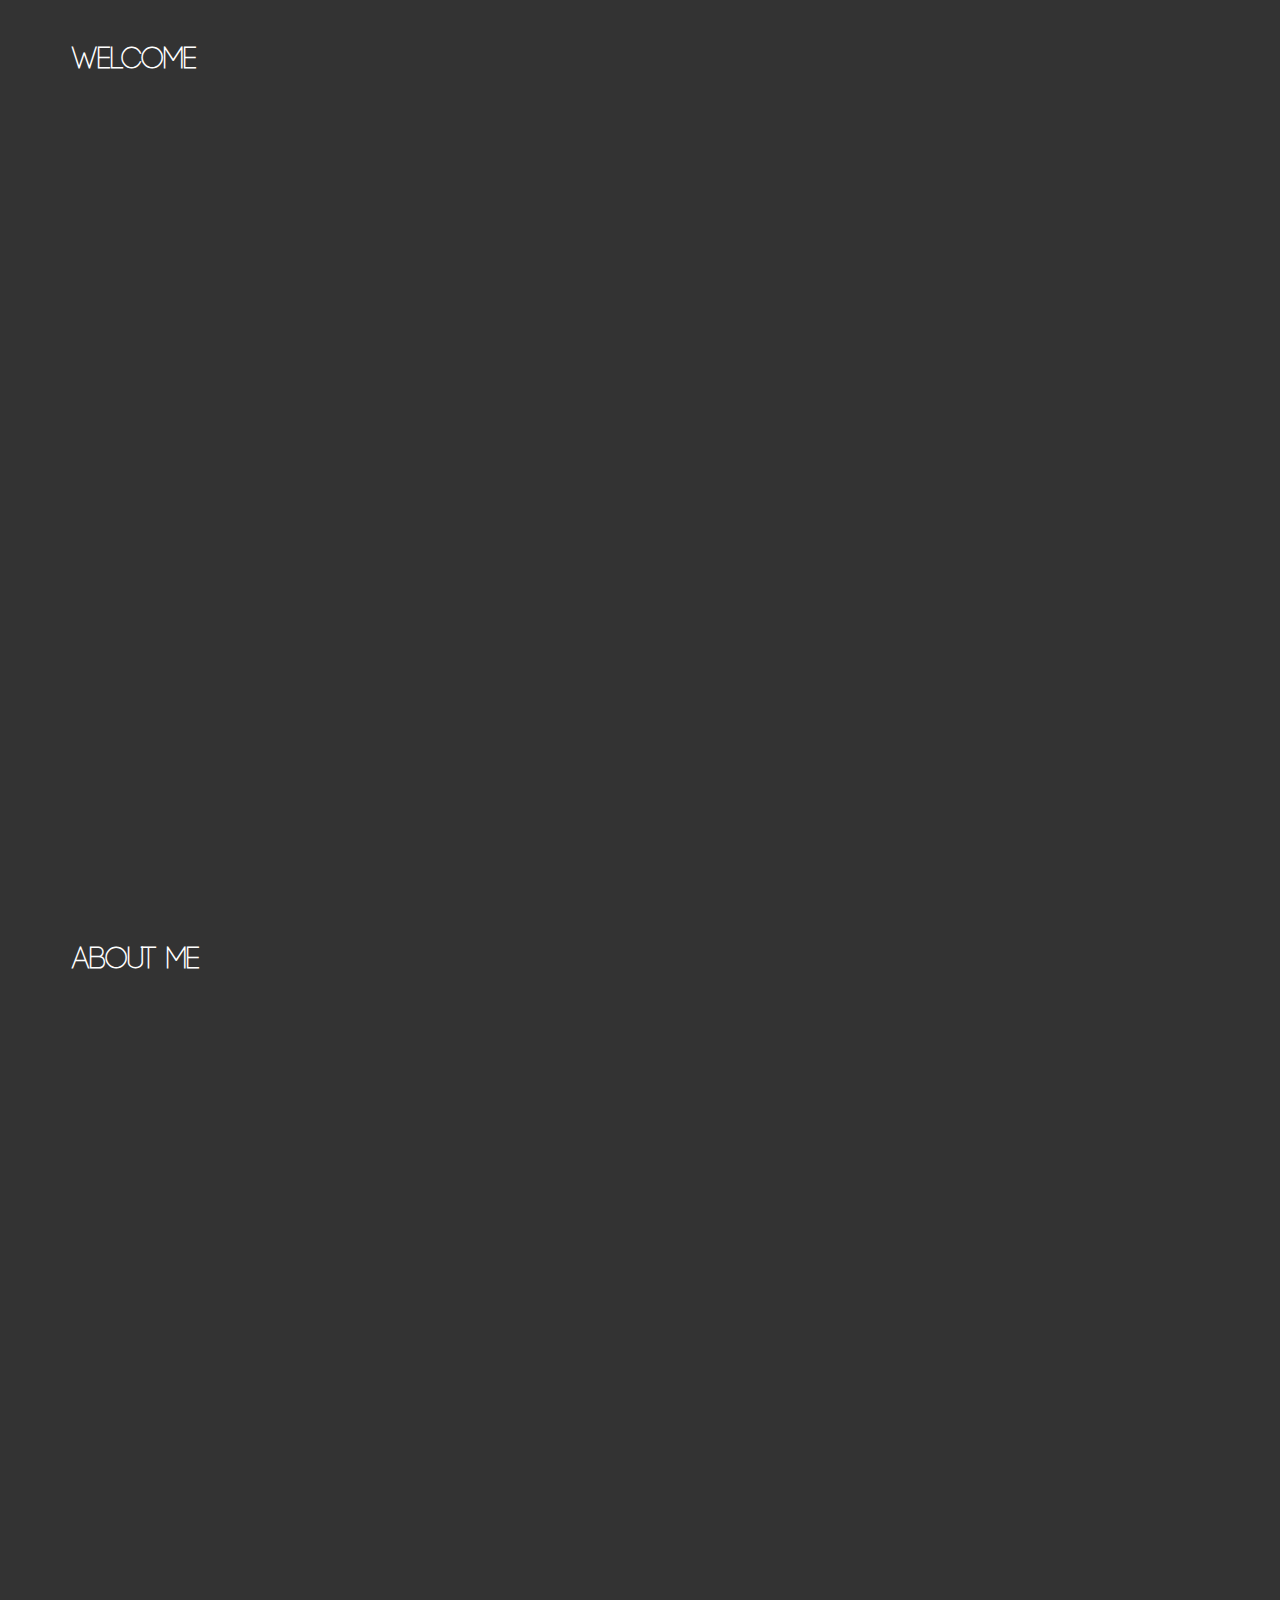
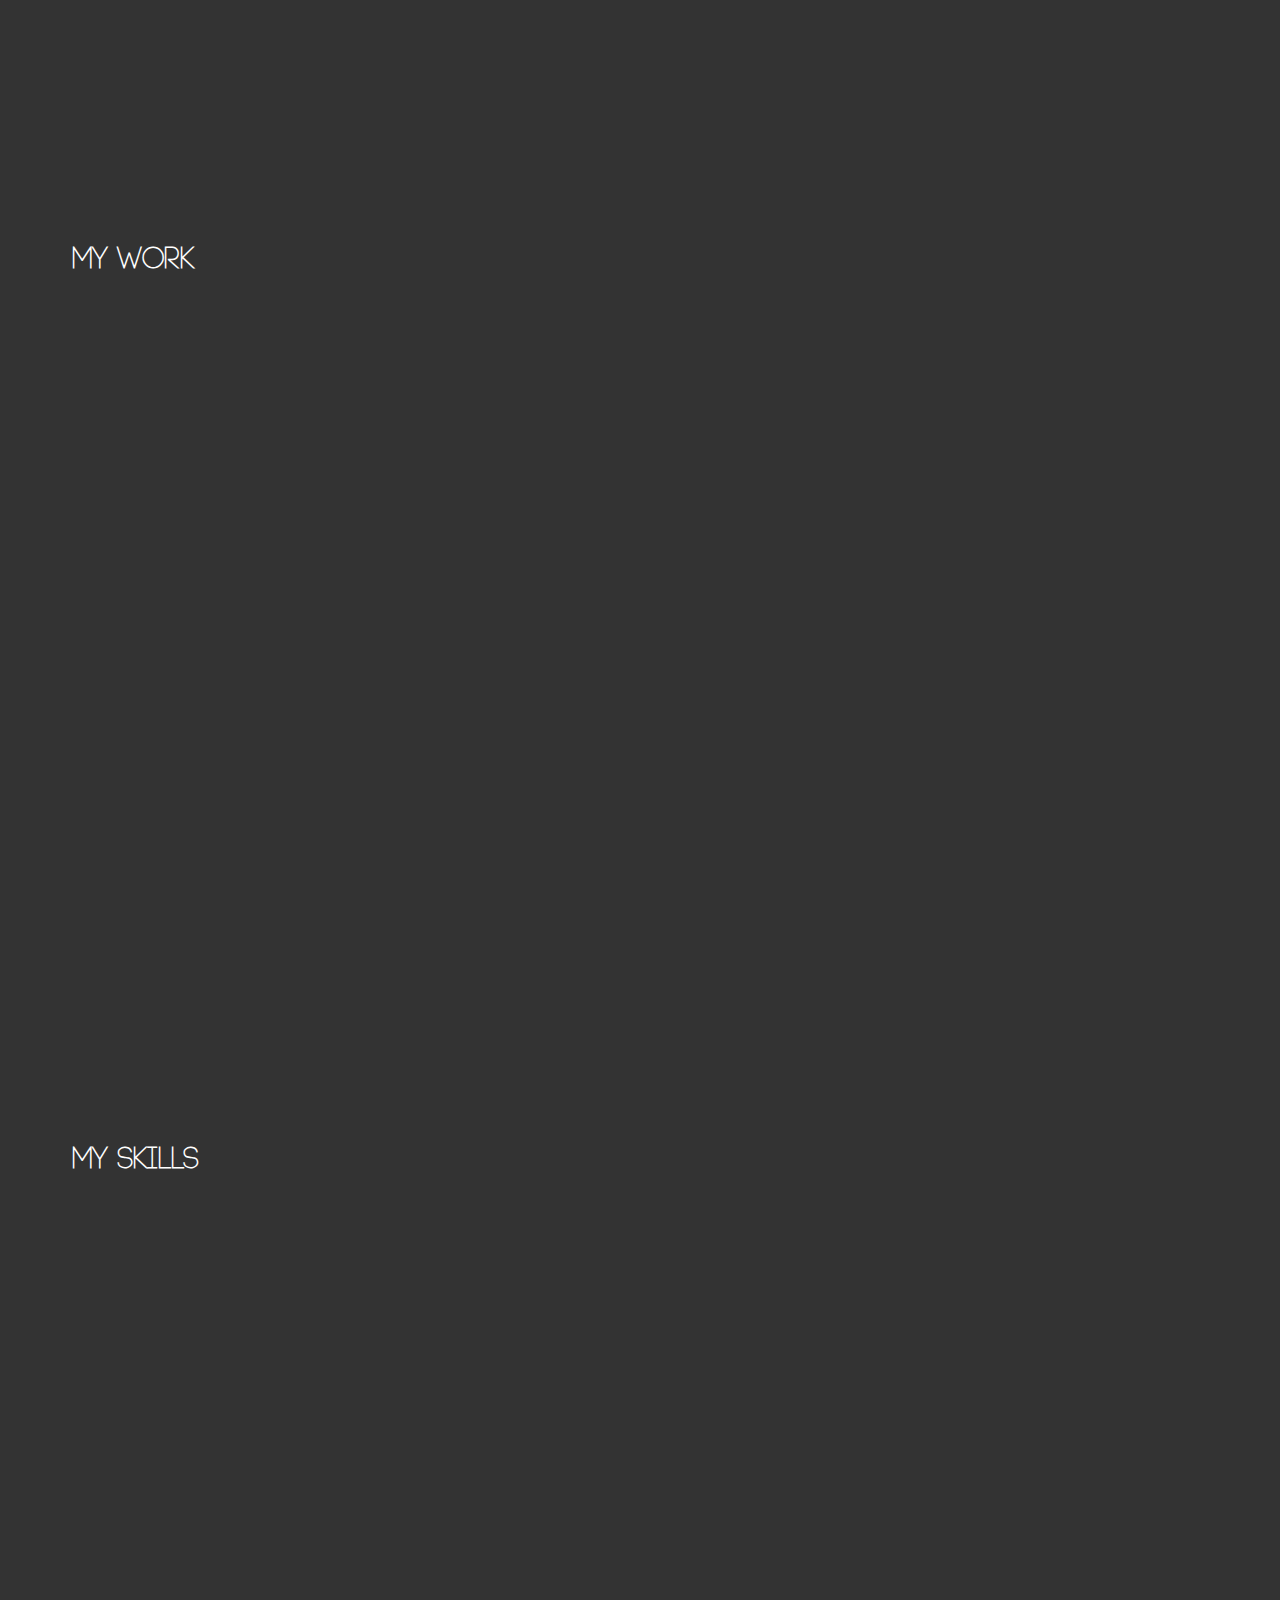
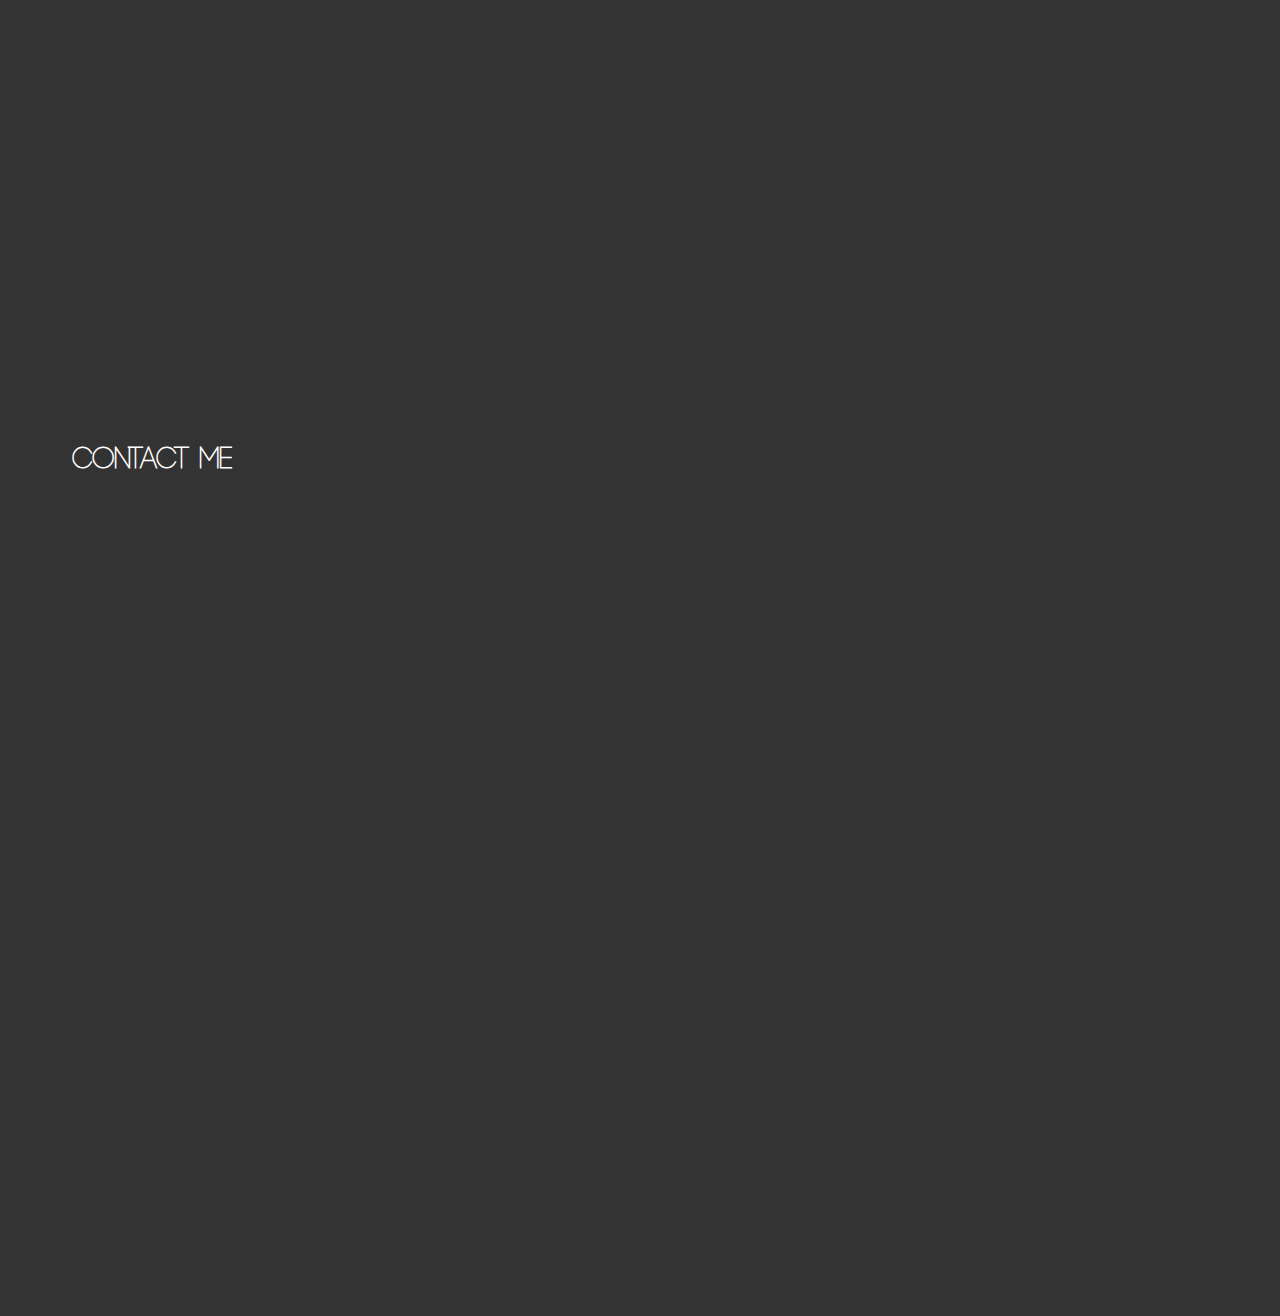
==== dev/index.html @ 729df359 "test" ====
<html>
    <head>
        <title>jul</title>
        <link rel="stylesheet" type="text/css" href=resource/css.css>
    </head>
    <body>
        <section id="Welcome">
            <h1>Welcome</h1>
        </section>
        <section id="About">
            <h1>About Me</h1>
        </section>
        <section id="Work">
            <h1>My Work</h1>
        </section>
        <section id="Skills">
            <h1>My Skills</h1>
        </section>
        <section id="Contact">
            <h1>Contact Me</h1>
        </section>
    </body>
</html>
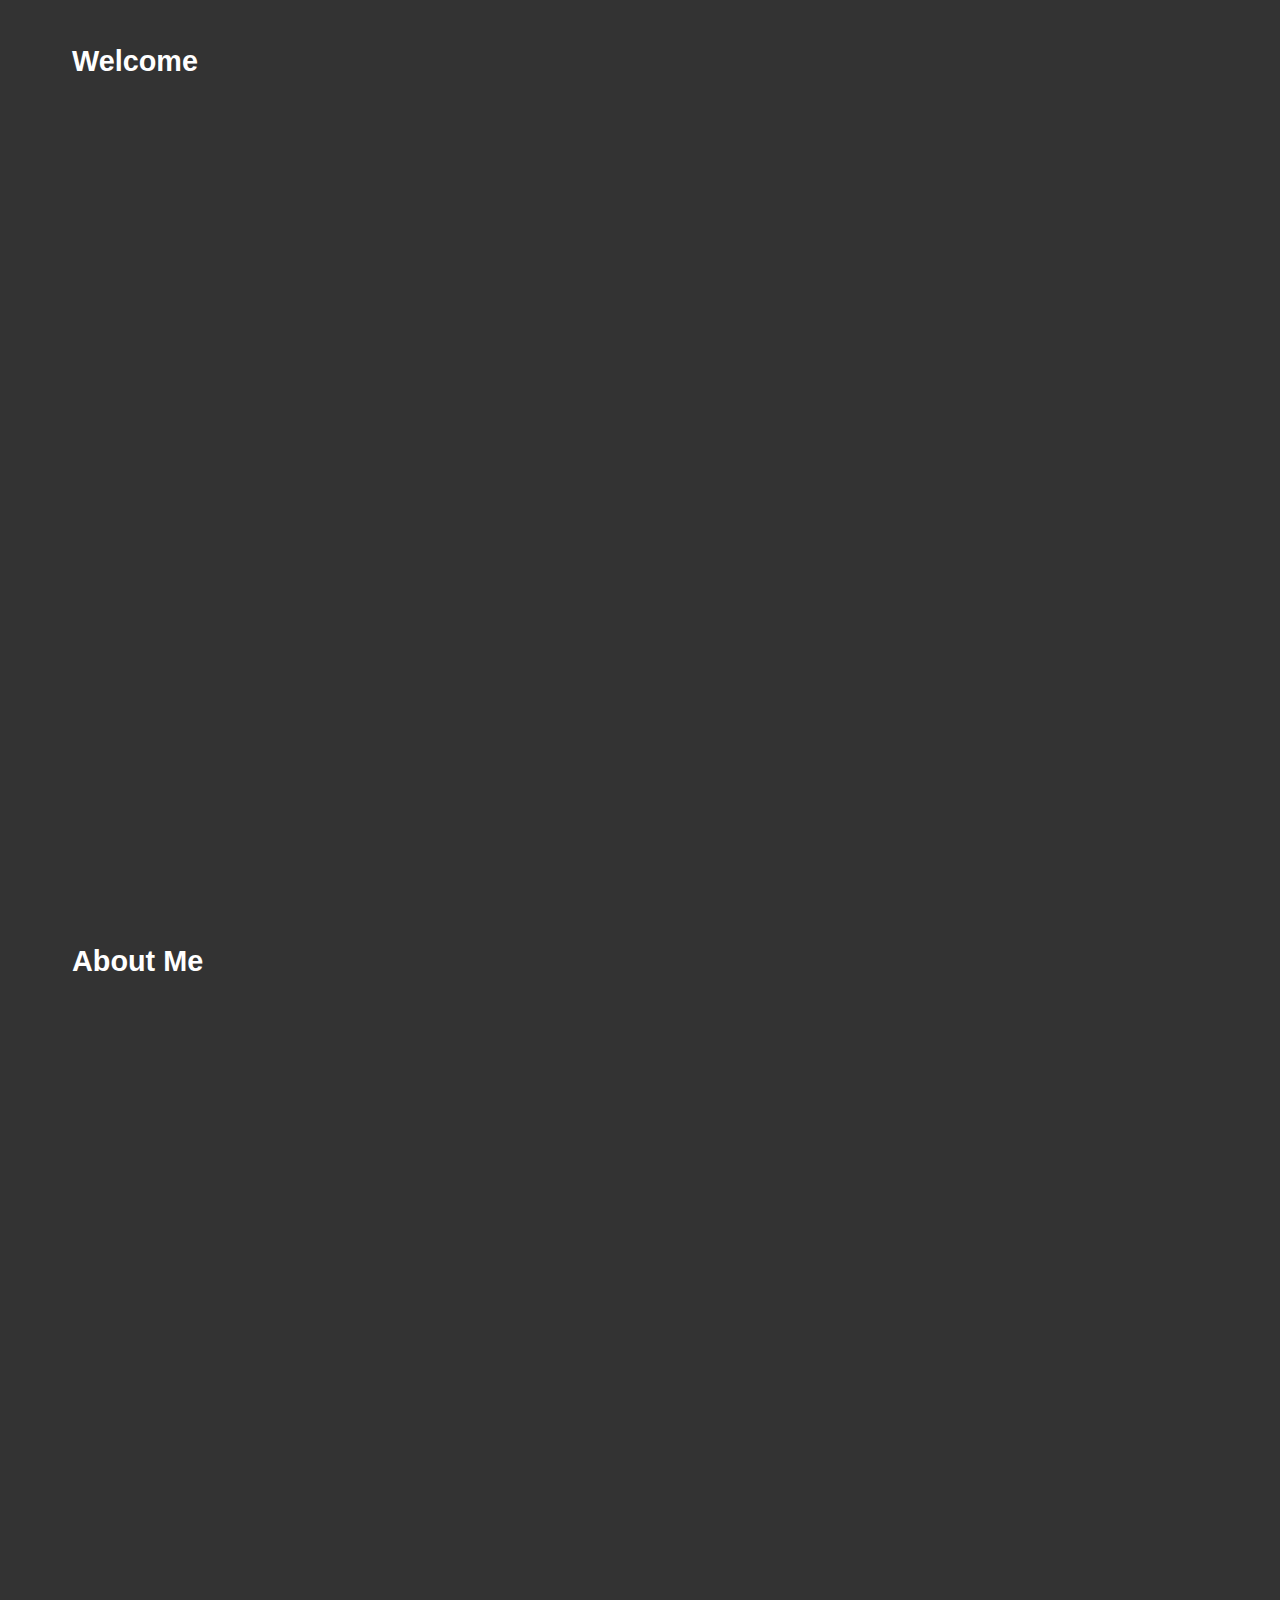
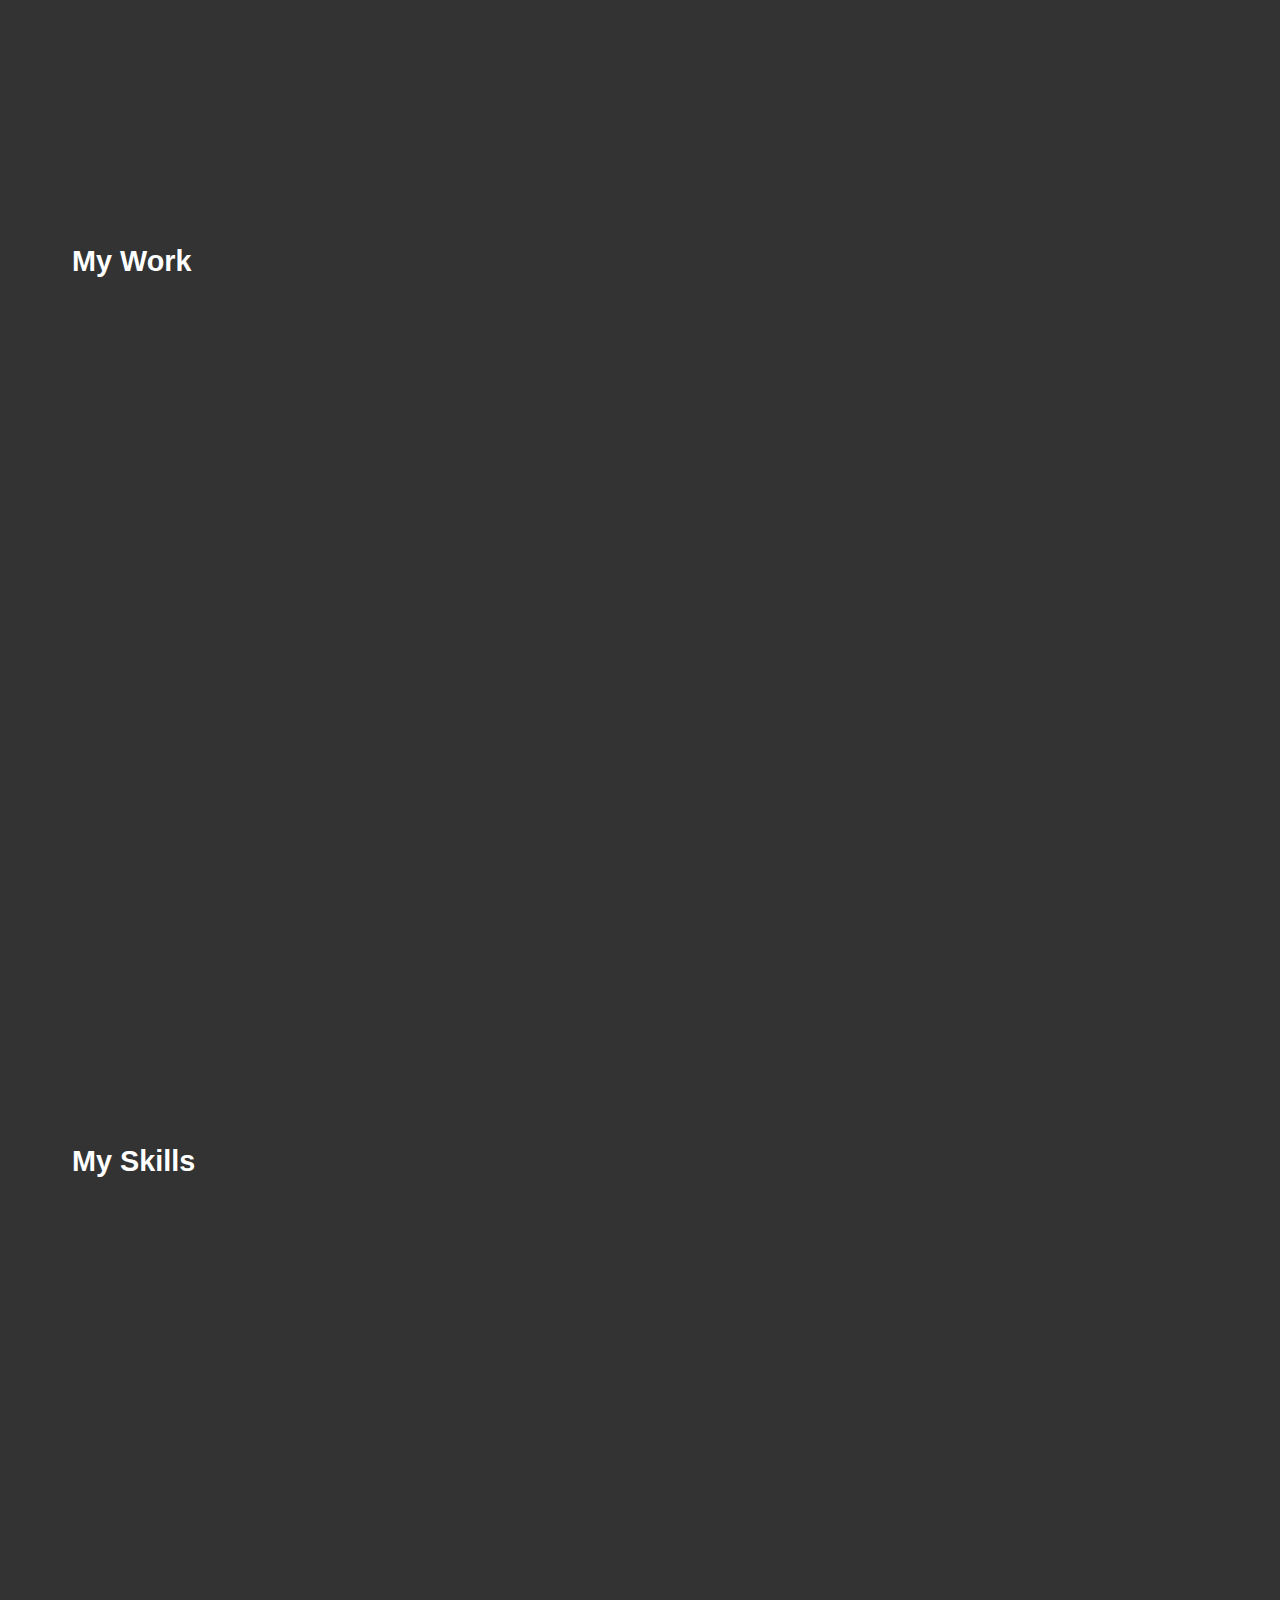
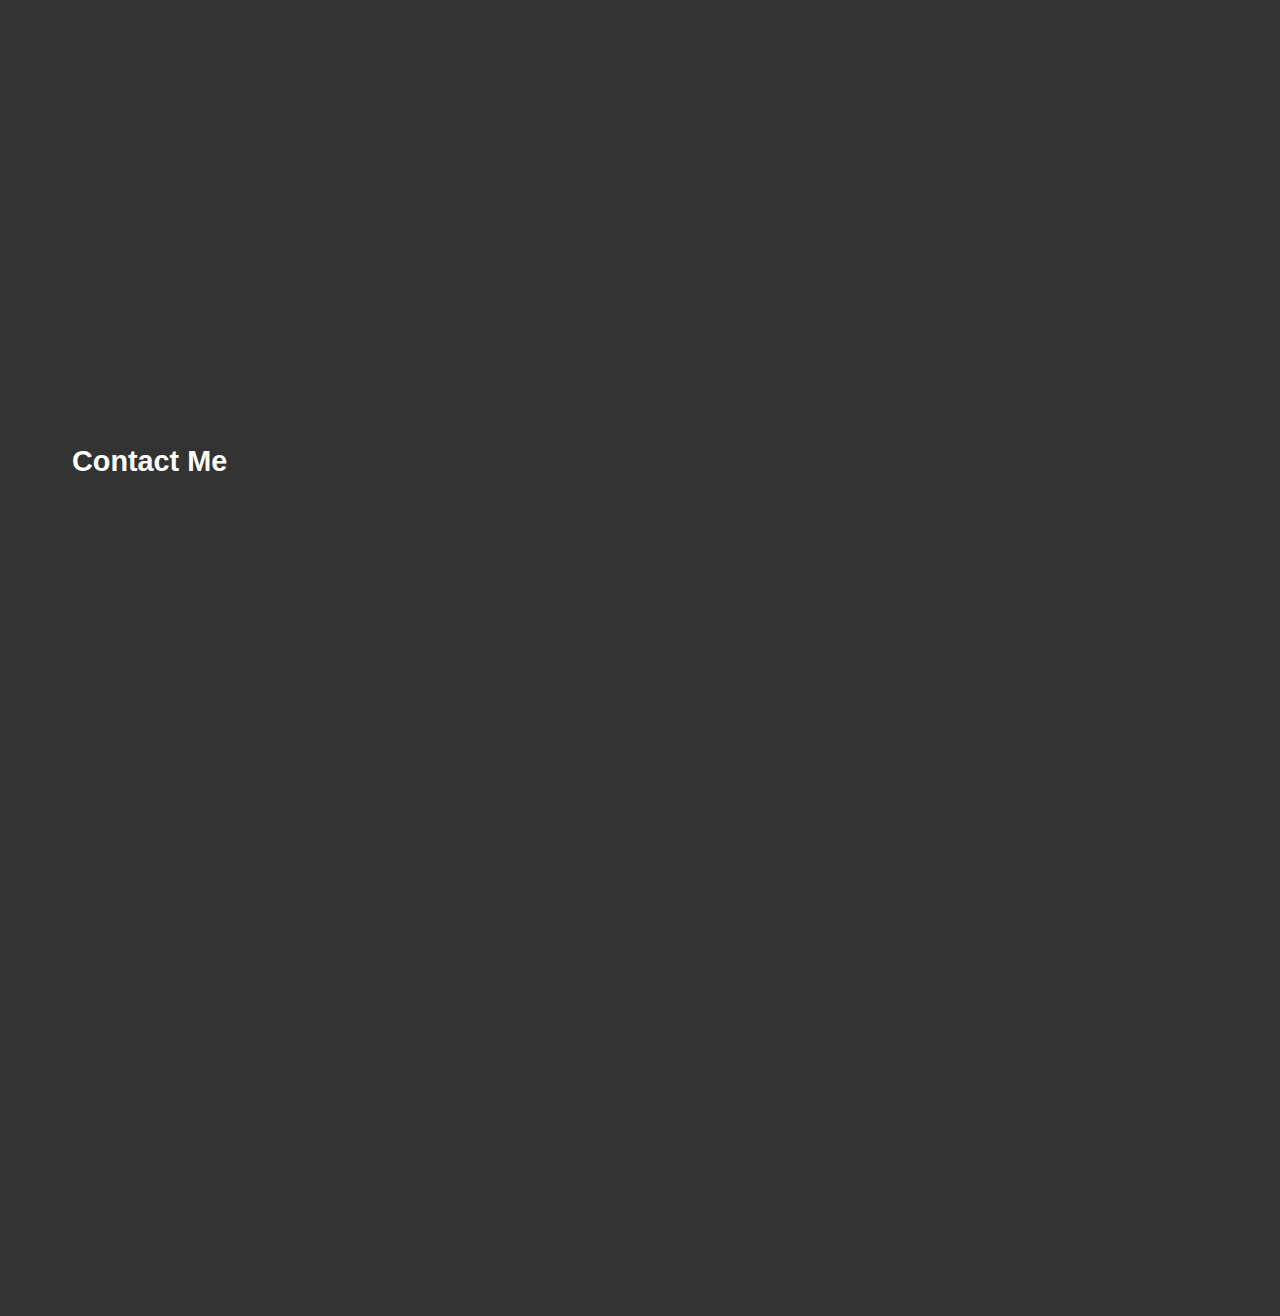
==== commit edbf06f5: "test" ====
--- a/dev/index.html
+++ b/dev/index.html
@@ -2,6 +2,7 @@
     <head>
         <title>jul</title>
         <link rel="stylesheet" type="text/css" href=resource/css.css>
+        <link href="https://fonts.googleapis.com/css?family=Encode+Sans+Condensed:100" rel="stylesheet">
     </head>
     <body>
         <section id="Welcome">
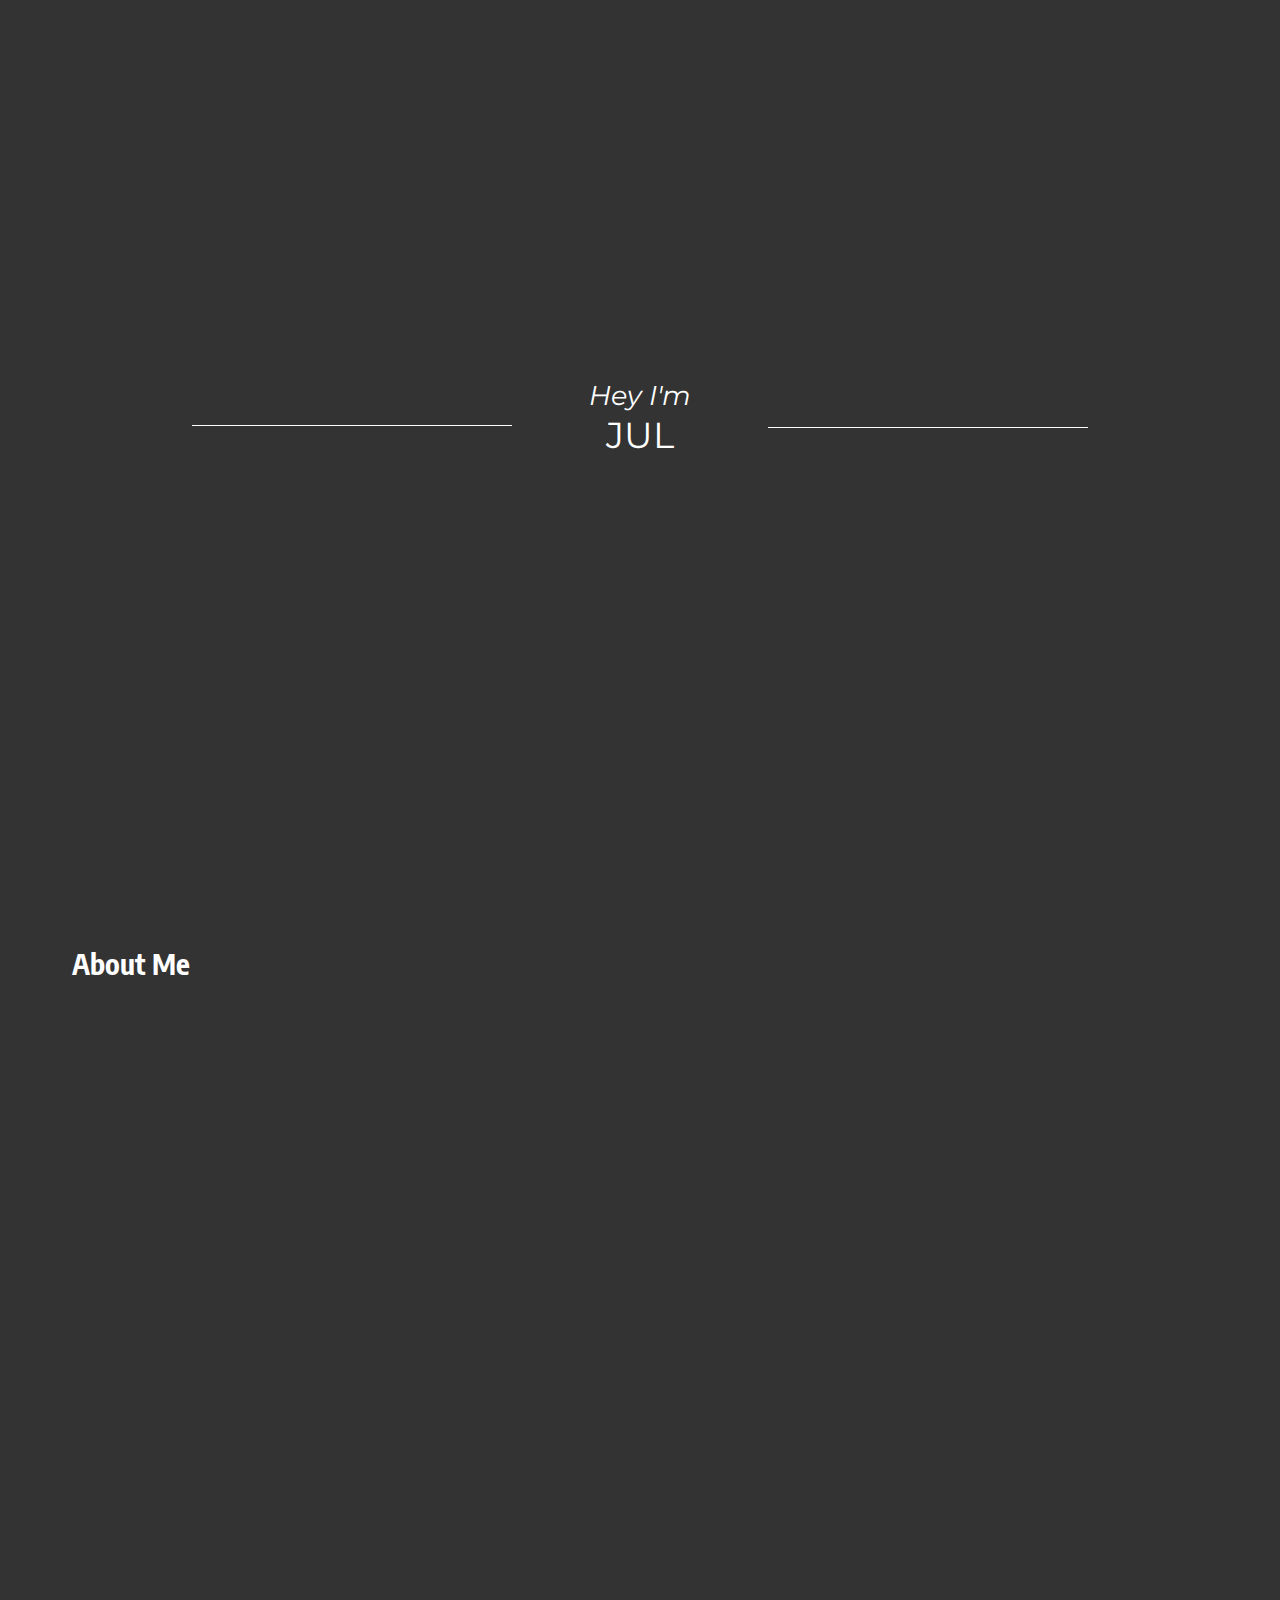
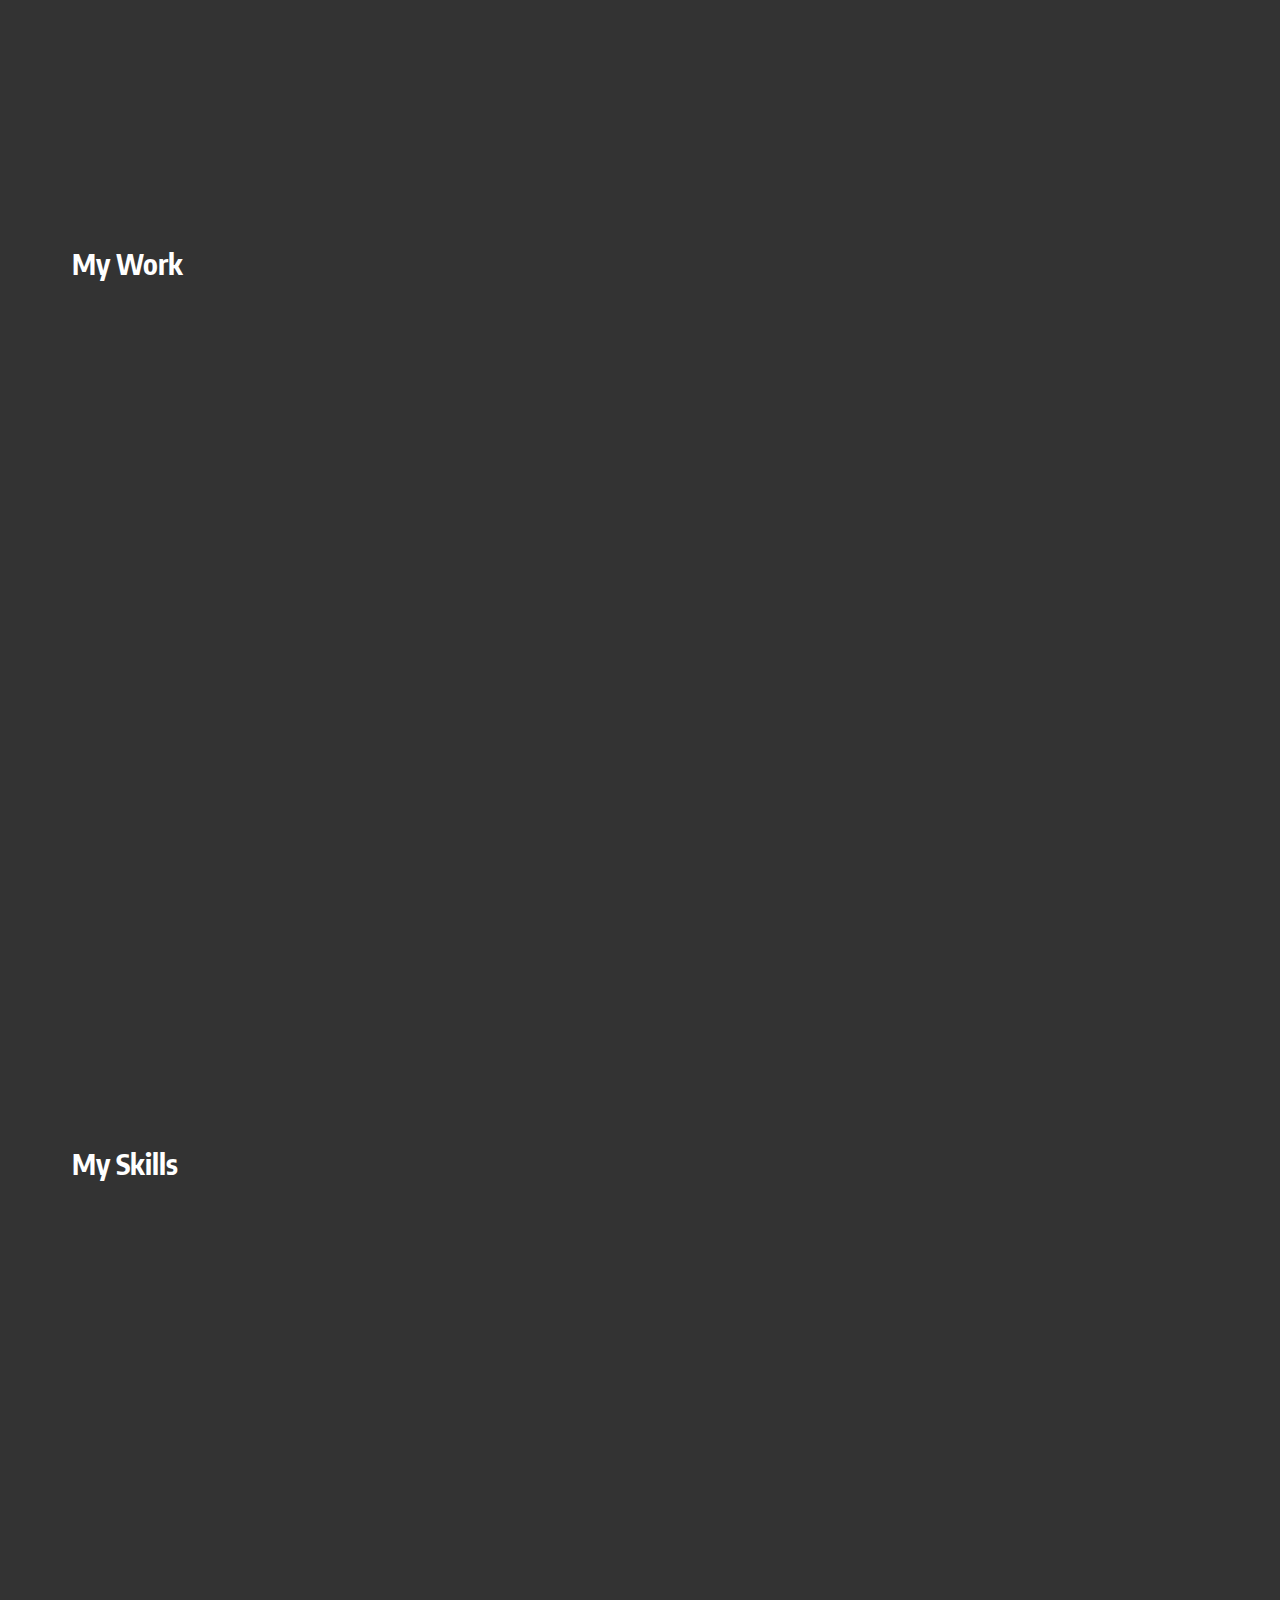
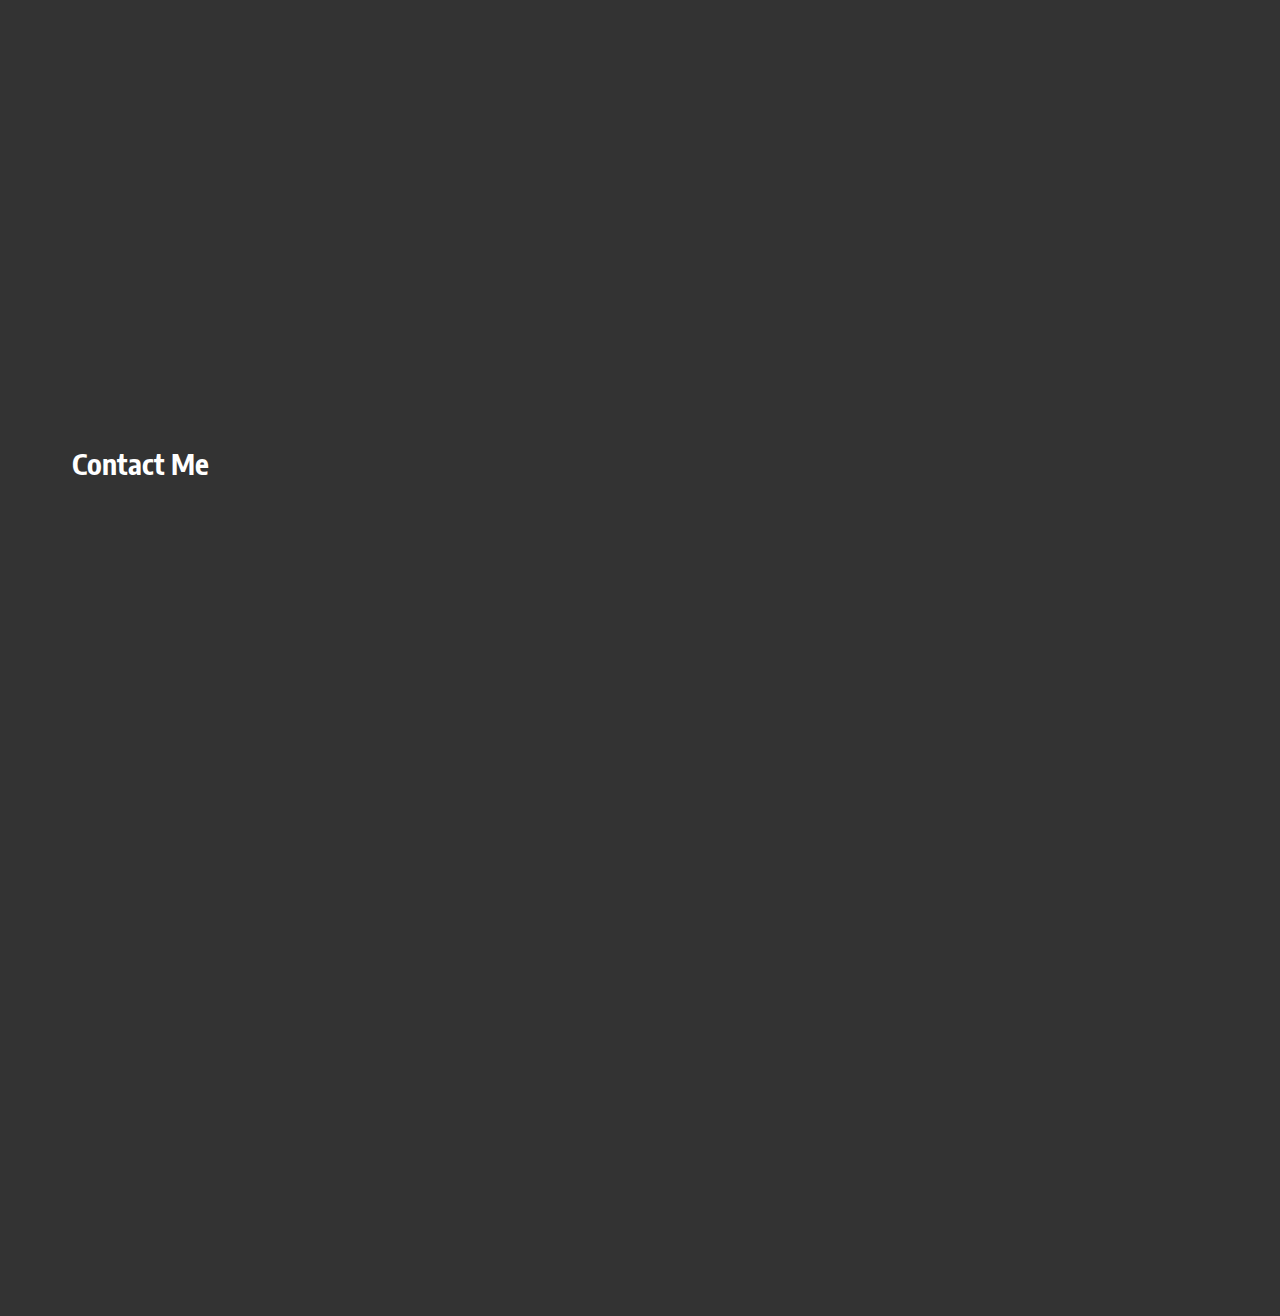
==== commit e114c0b2: "lines" ====
--- a/dev/index.html
+++ b/dev/index.html
@@ -2,11 +2,29 @@
     <head>
         <title>jul</title>
         <link rel="stylesheet" type="text/css" href=resource/css.css>
-        <link href="https://fonts.googleapis.com/css?family=Encode+Sans+Condensed:100" rel="stylesheet">
+        <link href="https://fonts.googleapis.com/css?family=Encode+Sans+Condensed:100|Montserrat:200i,700|PT+Mono" rel="stylesheet">
+        <link rel="stylesheet" href="https://unpkg.com/aos@next/dist/aos.css">
+        <script src="resource/anims.js"></script>
     </head>
     <body>
         <section id="Welcome">
-            <h1>Welcome</h1>
+            <h1></h1>
+            <div id="hey">
+                <div id="heyhey">
+                    <i><p>Hey I'm</p></i>
+                </div>
+                <div id="heylines">
+                    <svg height="2" width="70vw">
+                        <line x1="0" y1="0" x2="25vw" y2="0" style="stroke:rgb(255,255,255);stroke-width:2;float: left">
+                    </svg>
+                    <svg height="2" width="70vw">
+                        <line x1="45vw" y1="0" x2="70vw" y2="0" style="stroke:rgb(255,255,255);stroke-width:2;float: right;">
+                    </svg>
+                </div>
+                <div id="heyname">
+                    <p>JUL</p>
+                </div>
+            </div>
         </section>
         <section id="About">
             <h1>About Me</h1>
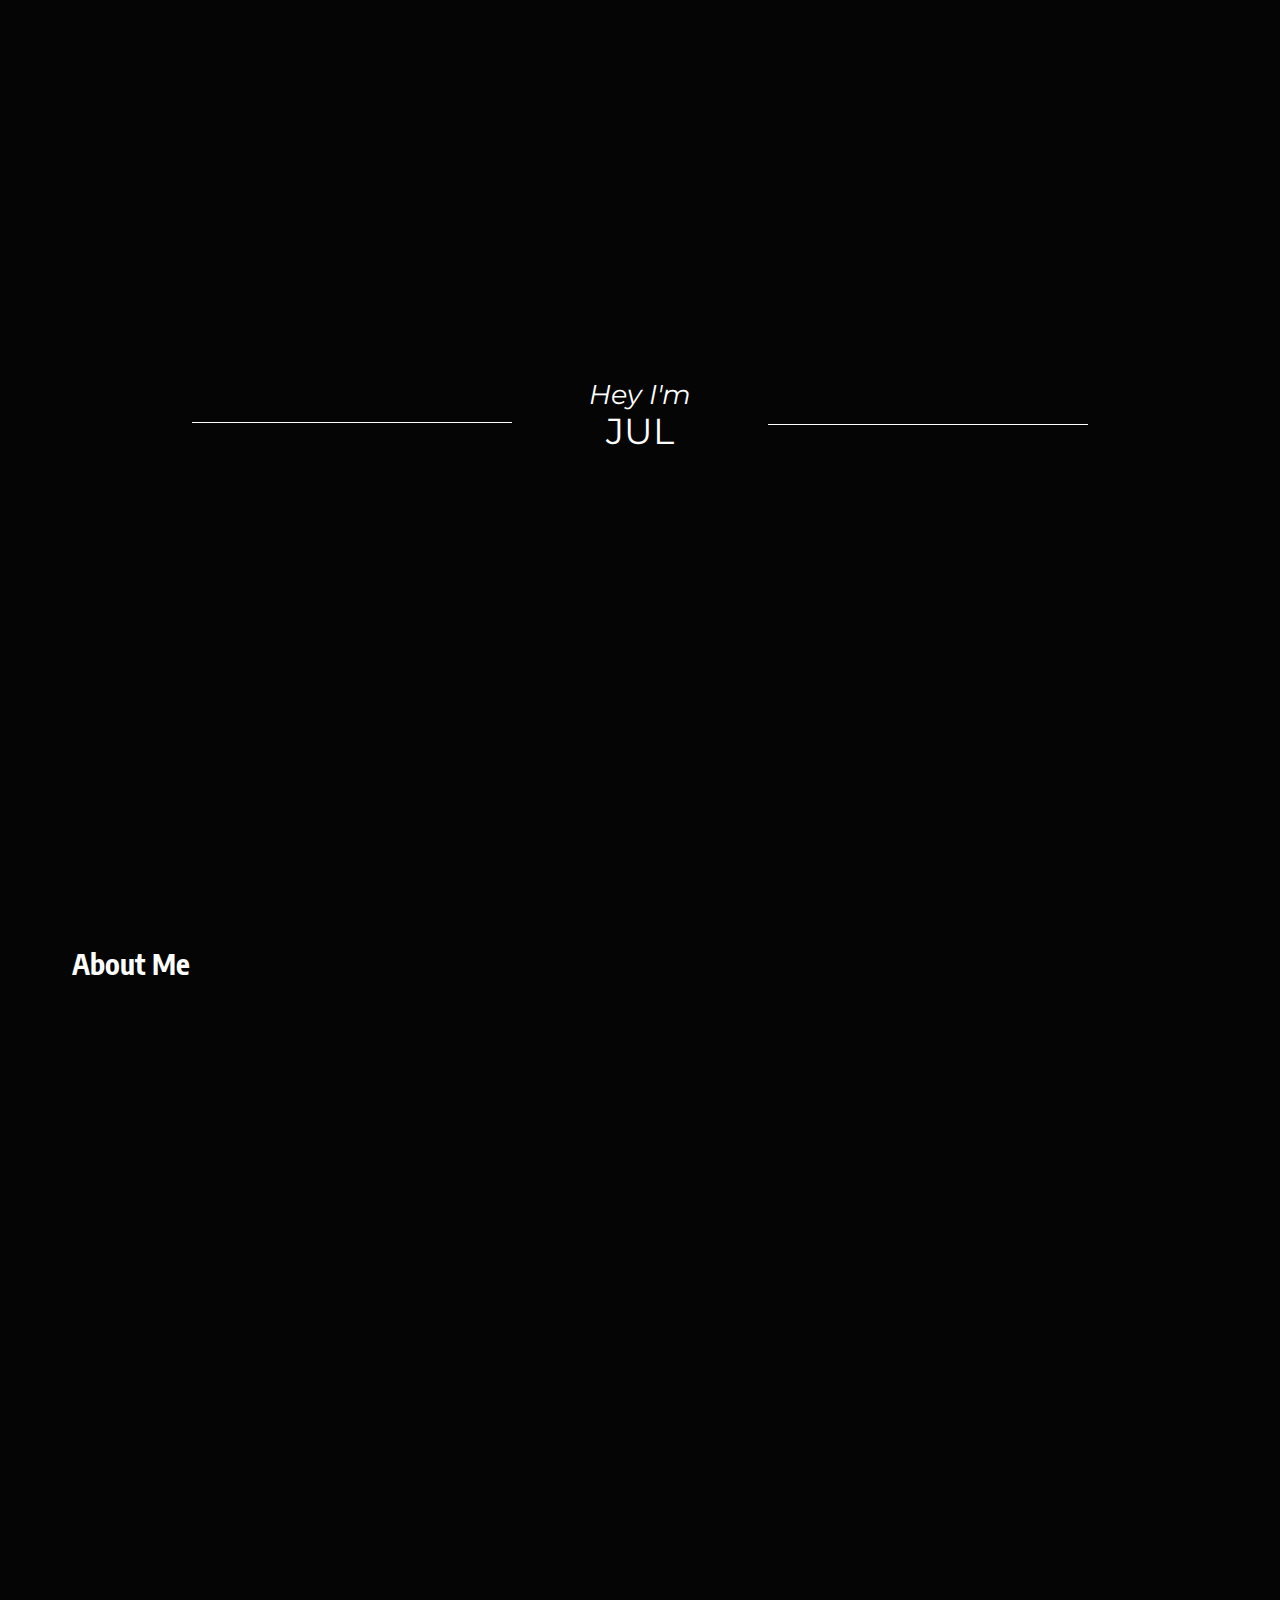
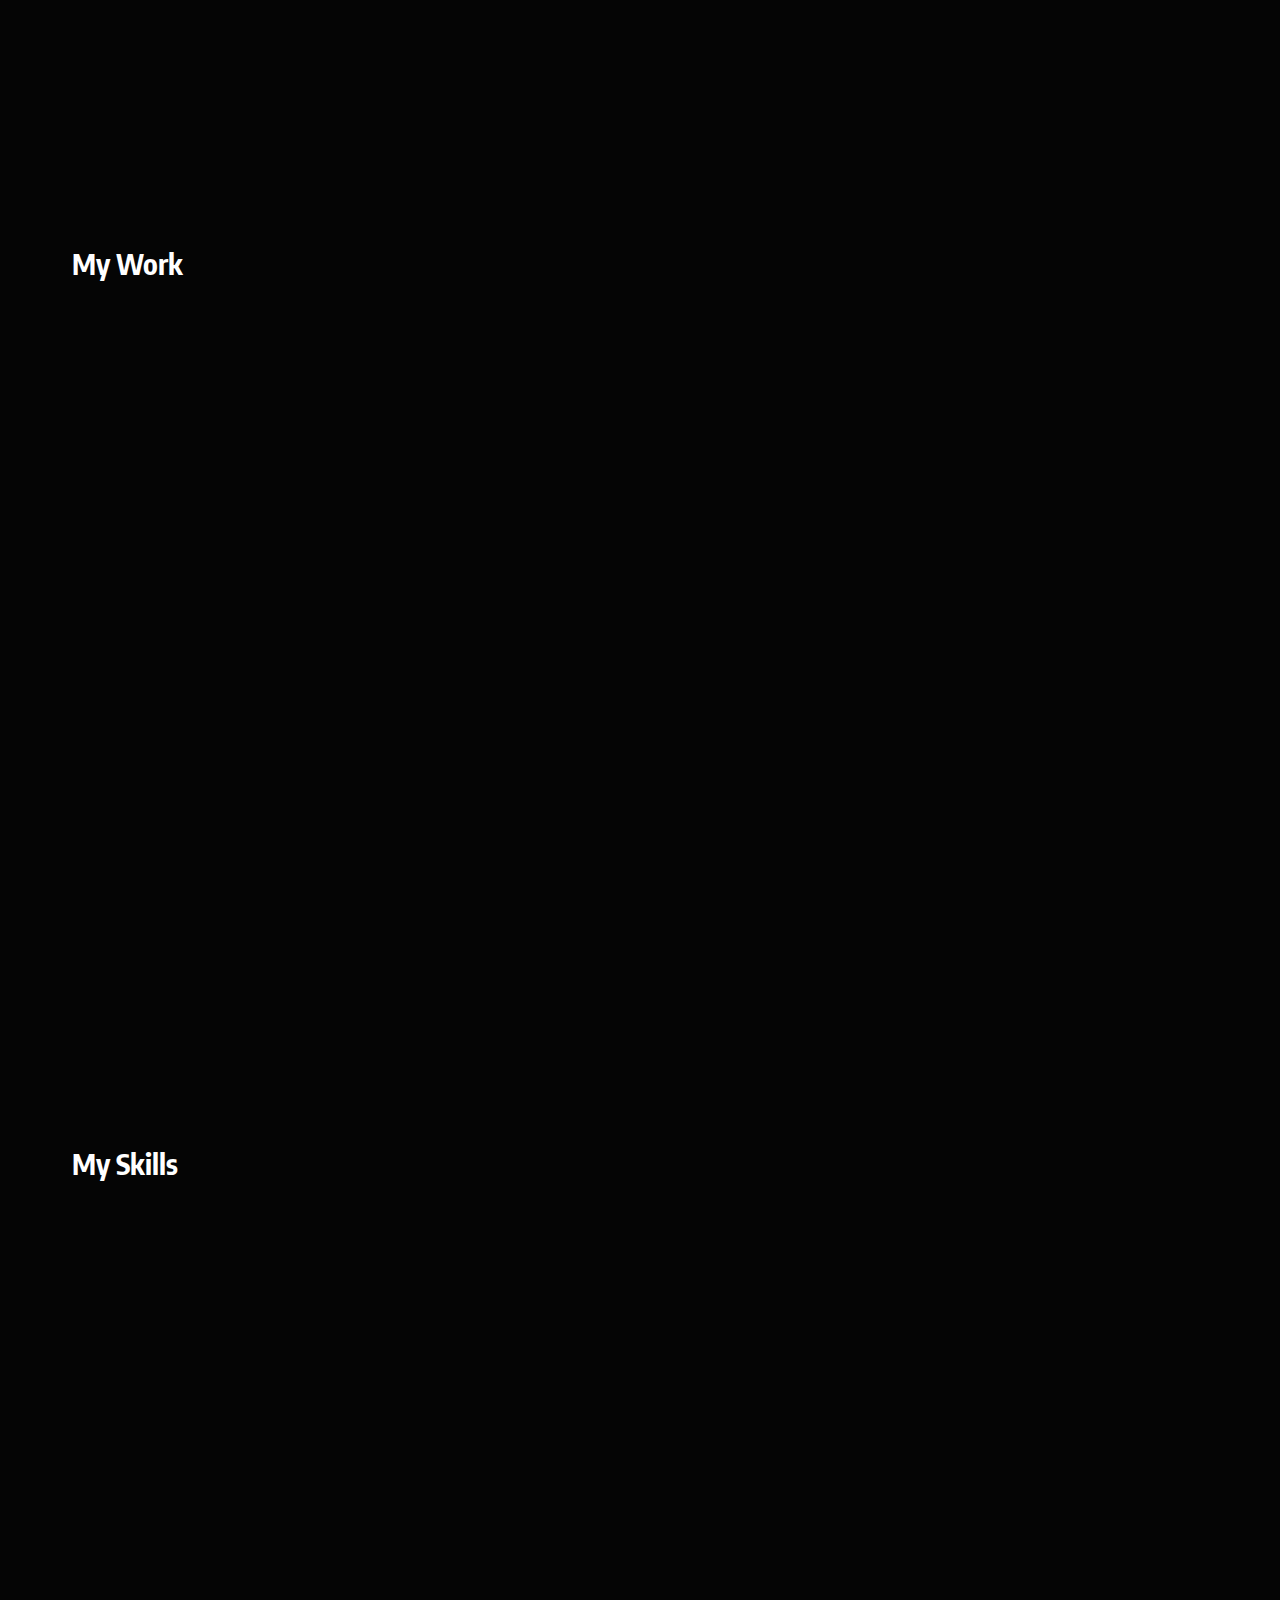
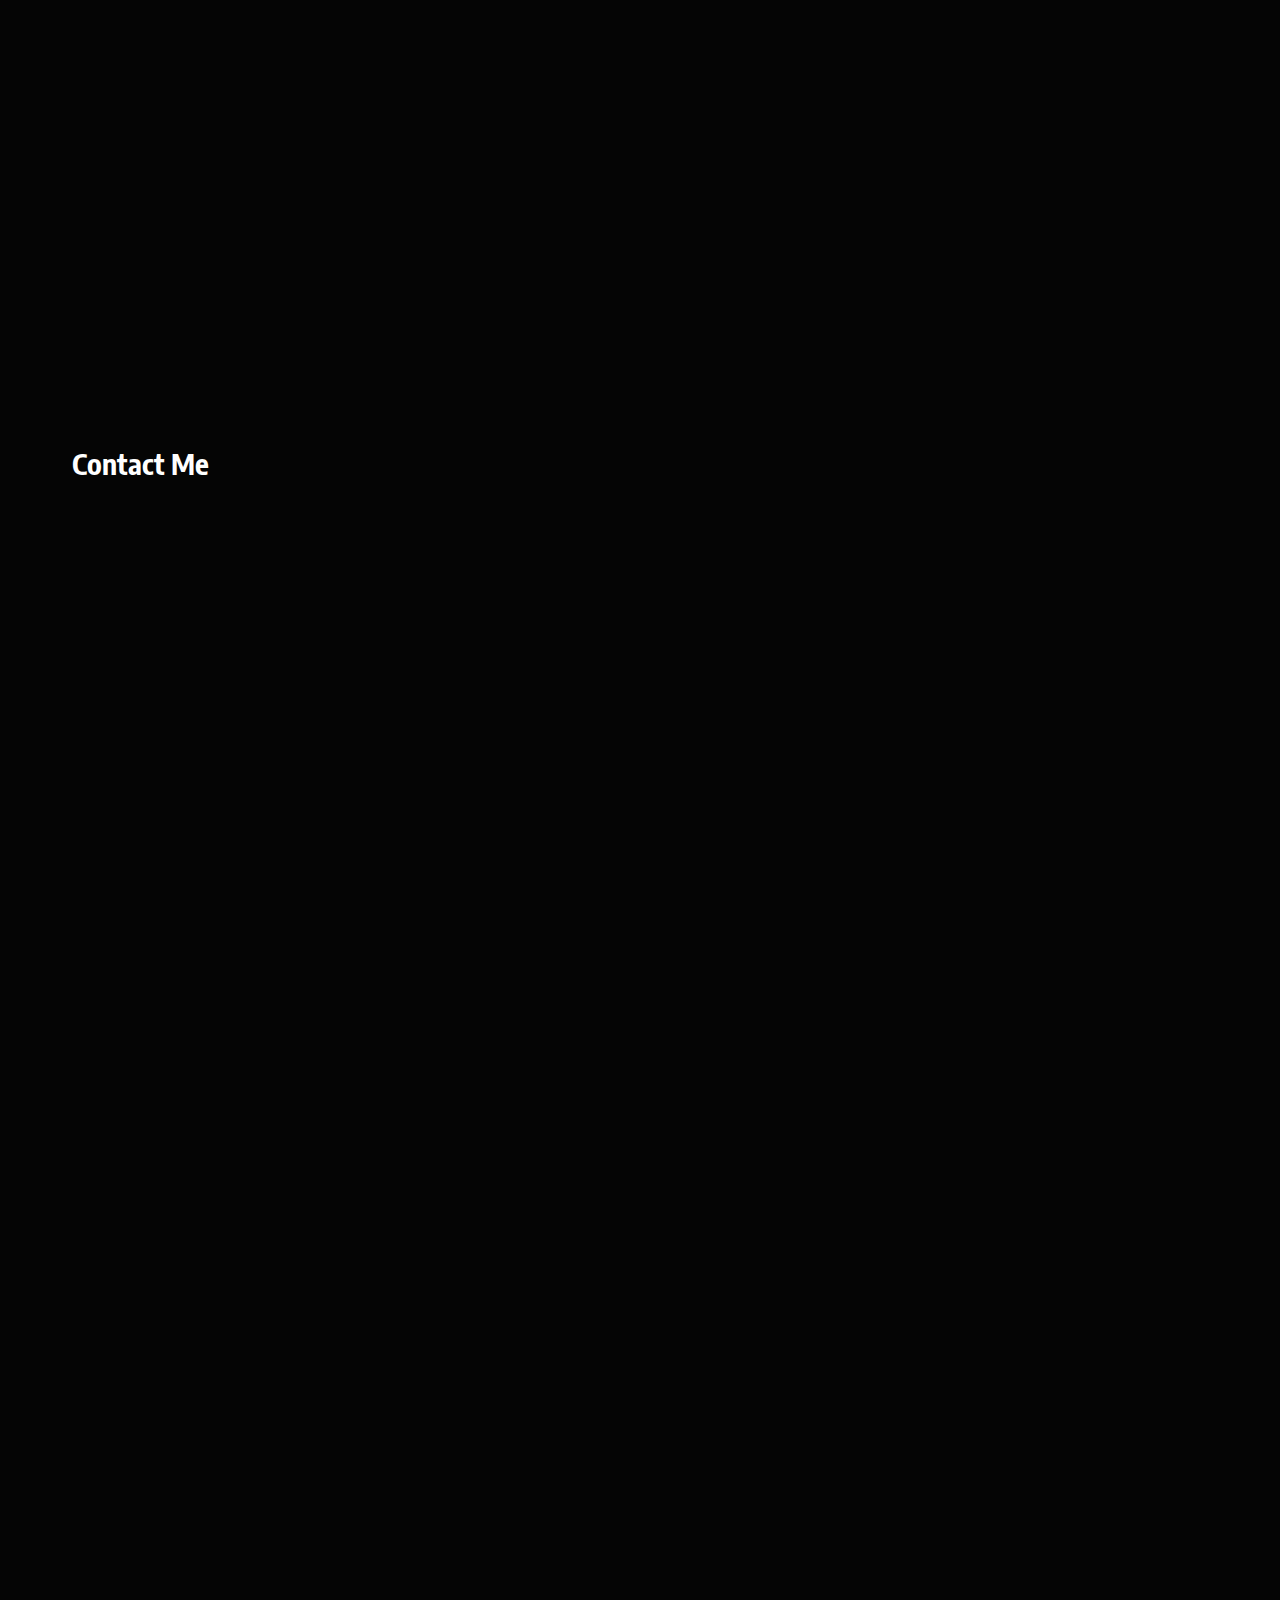
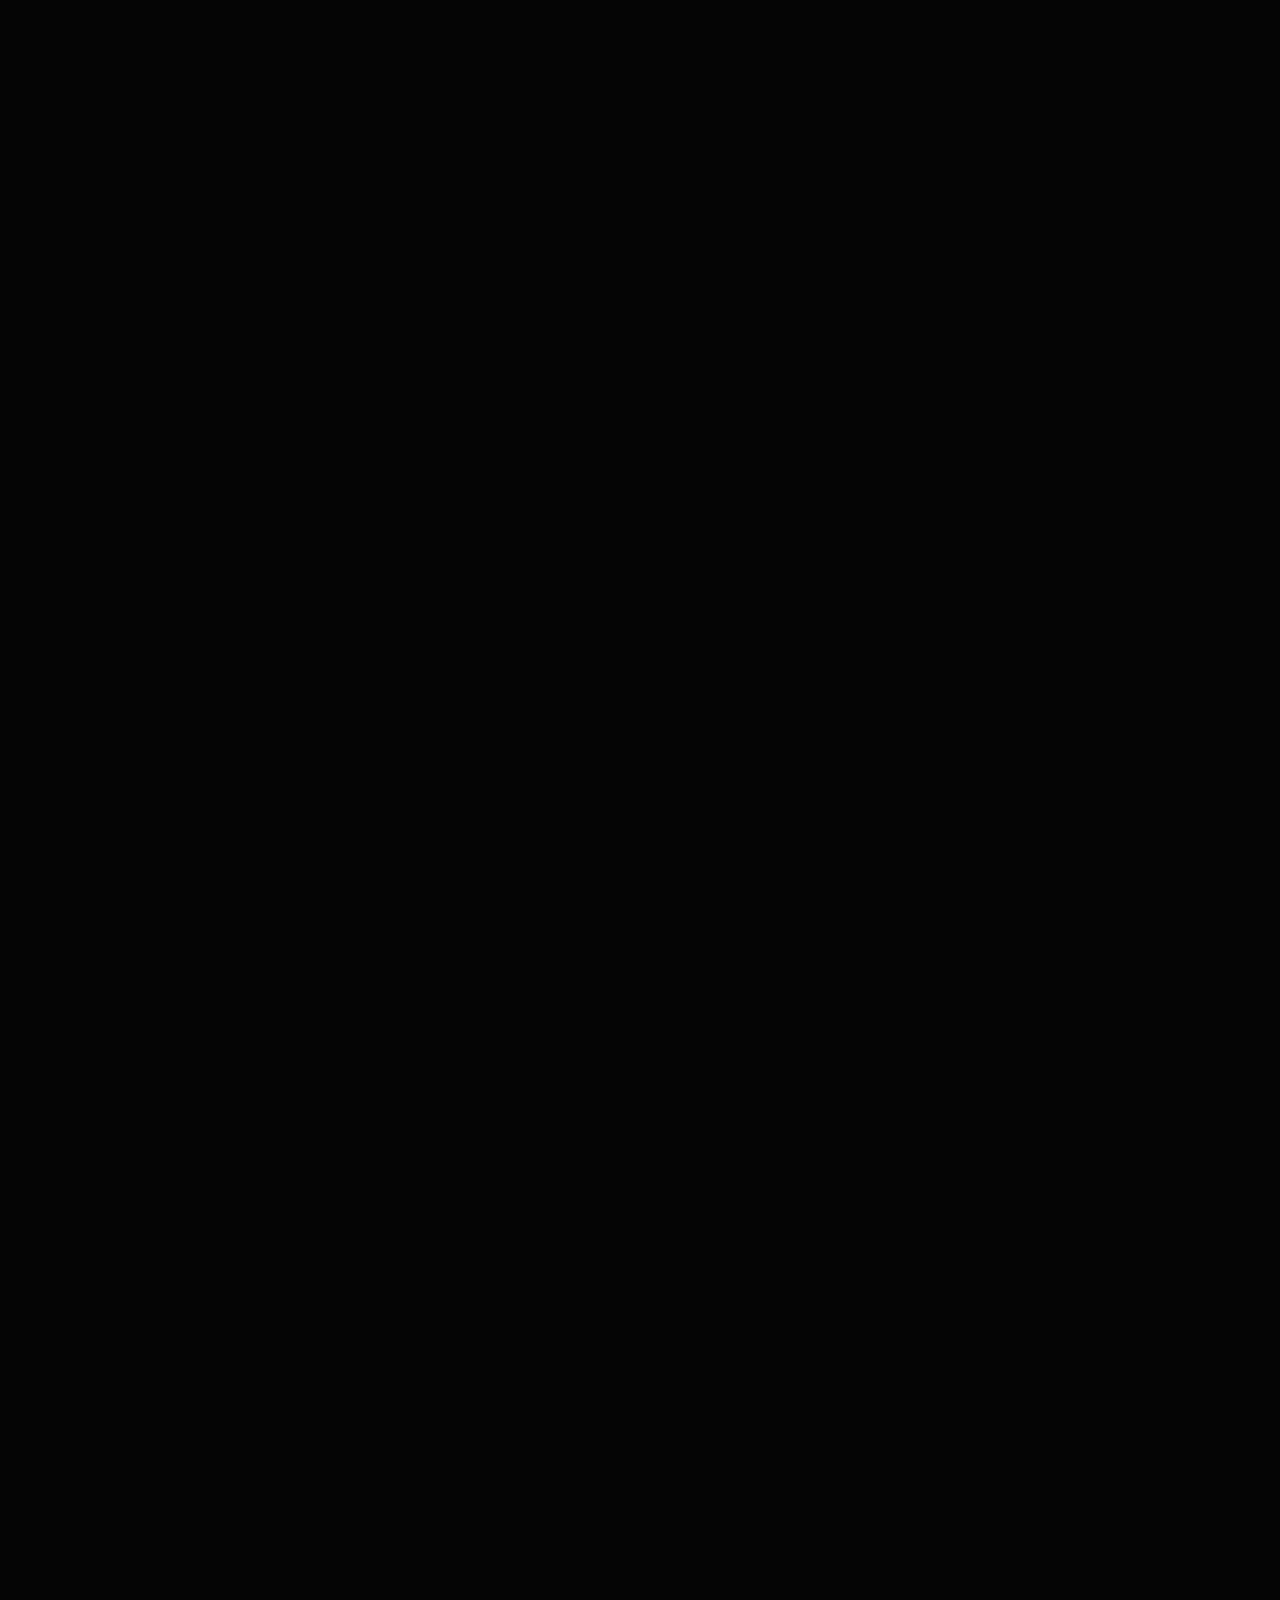
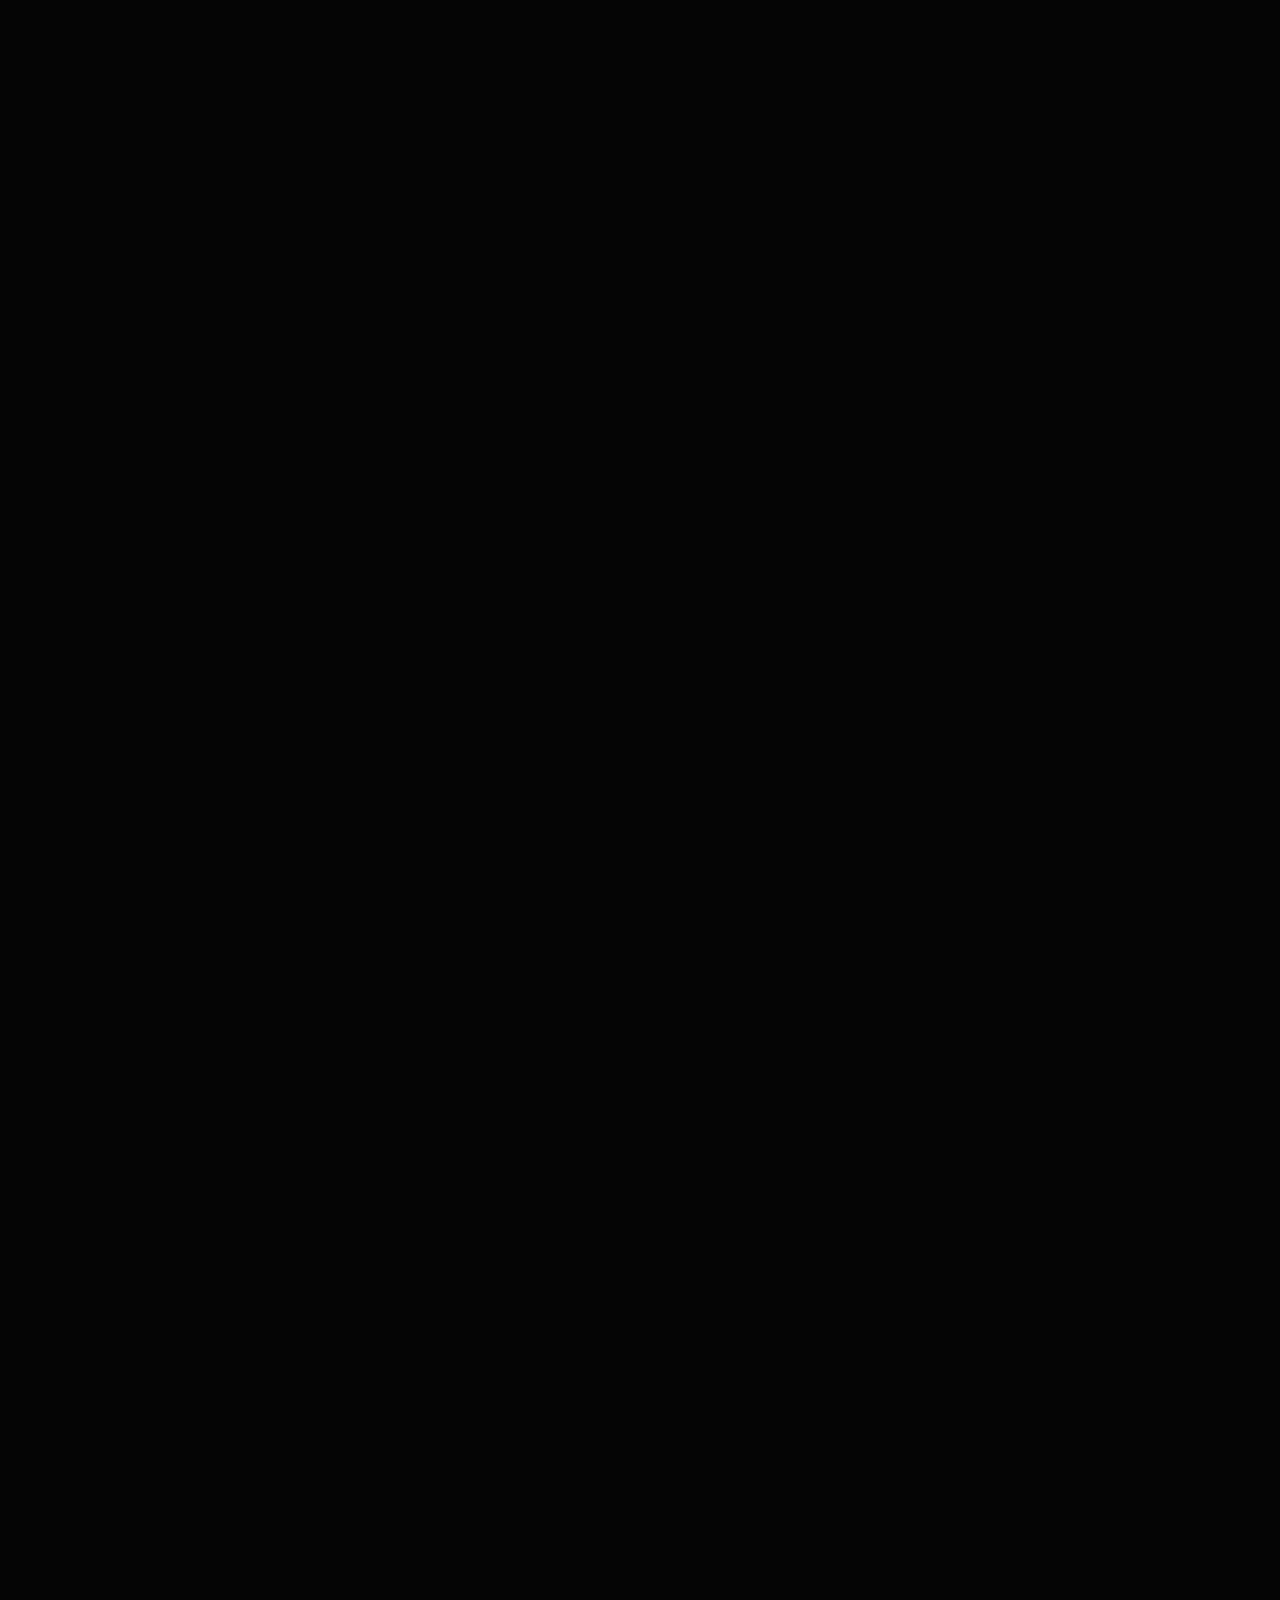
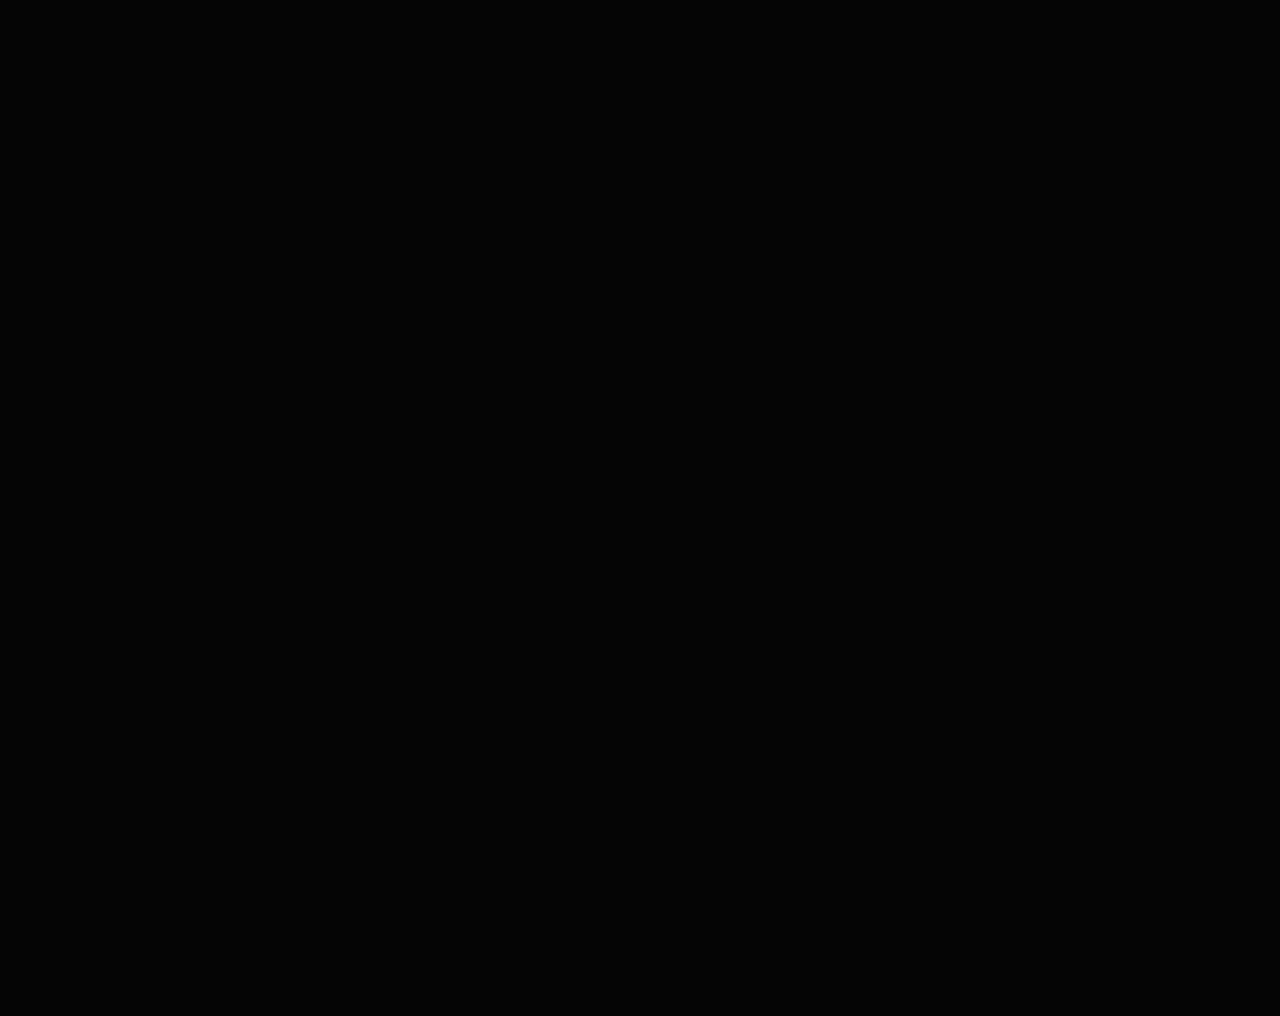
==== commit 8d514b11: "aaaaaaaaaaaa" ====
--- a/dev/index.html
+++ b/dev/index.html
@@ -38,5 +38,10 @@
         <section id="Contact">
             <h1>Contact Me</h1>
         </section>
+        <div id="phatpageline">
+            <svg height="500vh" width="100vw">
+                <line id="phatpagelineline" x1="97vw" y1="105vh" x2="97vw" y2="495vh">
+            </svg>
+        </div>
     </body>
 </html>